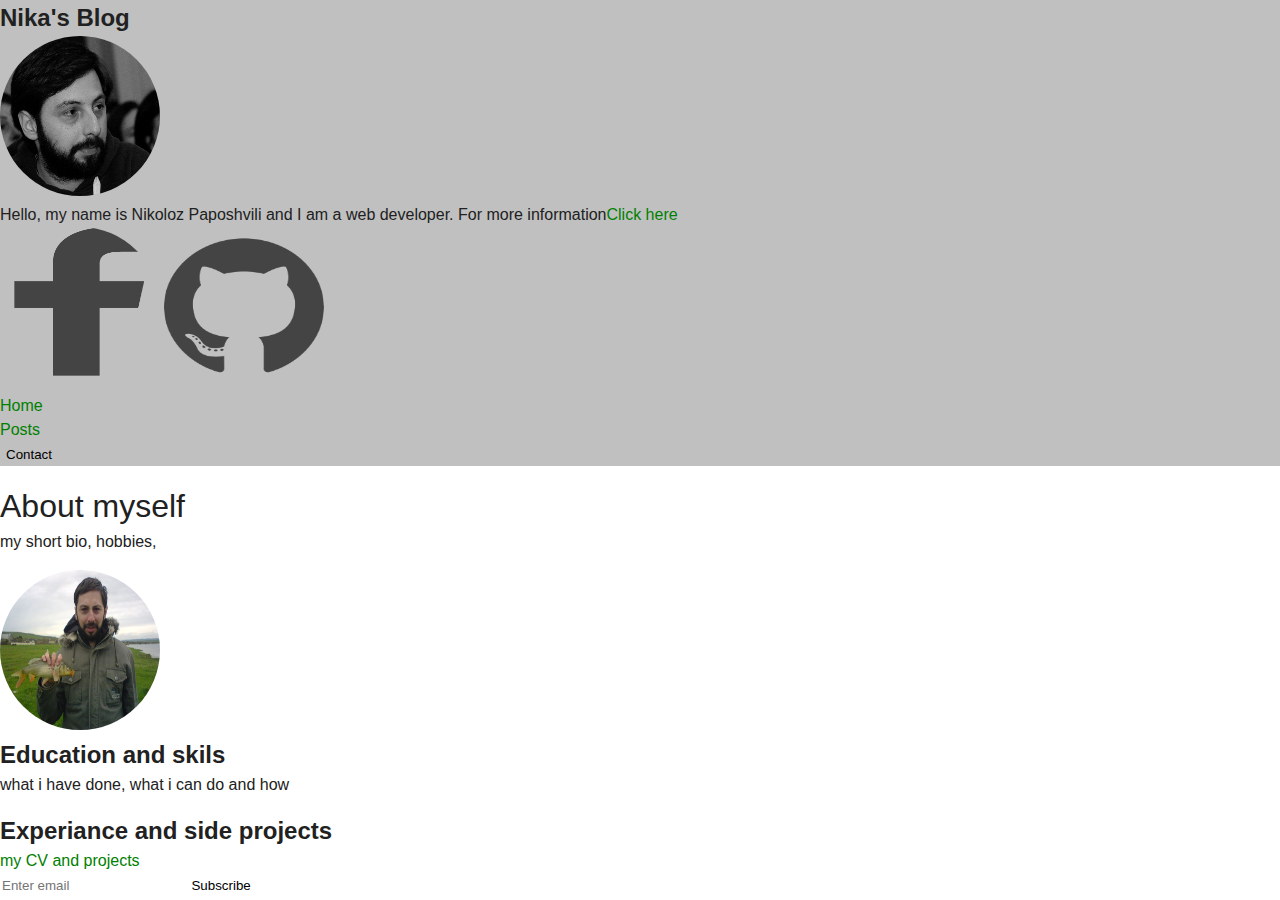
==== about.html @ 36c6bdf5 "my blog" ====
<!DOCTYPE html>
<html lang="en">
<head>
  <meta charset="UTF-8">
  <meta name="viewport" content="width=device-width, initial-scale=1.0">
  <title>About me</title>
  <link rel="stylesheet" href="assets\css\style.css">
</head>

<body>
  <aside>
    
      <header>
        <h2>Nika's Blog</h2>
        
        <figurre>
          <img src="assets\img\Nikoloz.jpg" alt="my photo">
          <figcaption>Hello, my name is Nikoloz Paposhvili and I am a web developer. For more information<a href="about.html">Click here </a></figcaption>        
        </figurre>
            
        <figure>
            <img src="assets\img\facebook.png" alt="facebook icom">
            <img src="assets\img\github.png" alt="github icon">
          </figure>
        </header>
        
        </nav>
        <ul>
          <li><a href="#">Home</a></li>
          <li><a href="#">Posts</a></li>
        </ul>
        <nav>
          <p><button>Contact</button></p>
  </aside>
      
  
  <main>
      <h1>About myself</h1>
      <p>my short bio, hobbies, </p>
      <img src="assets\img\myhobbie.jpg" alt="me with the fish in my hand">

      <h2>Education and skils</h2>
      <p>what i have done, what i can do and how</p>

      <h2>Experiance and side projects</h2>
      <a href="#">my CV and projects</a>
    </main>


    <footer>
      <form action="">
        <input type="text" placeholder="Enter email">
        <button>Subscribe</button>
    </footer>
</body>
</html>
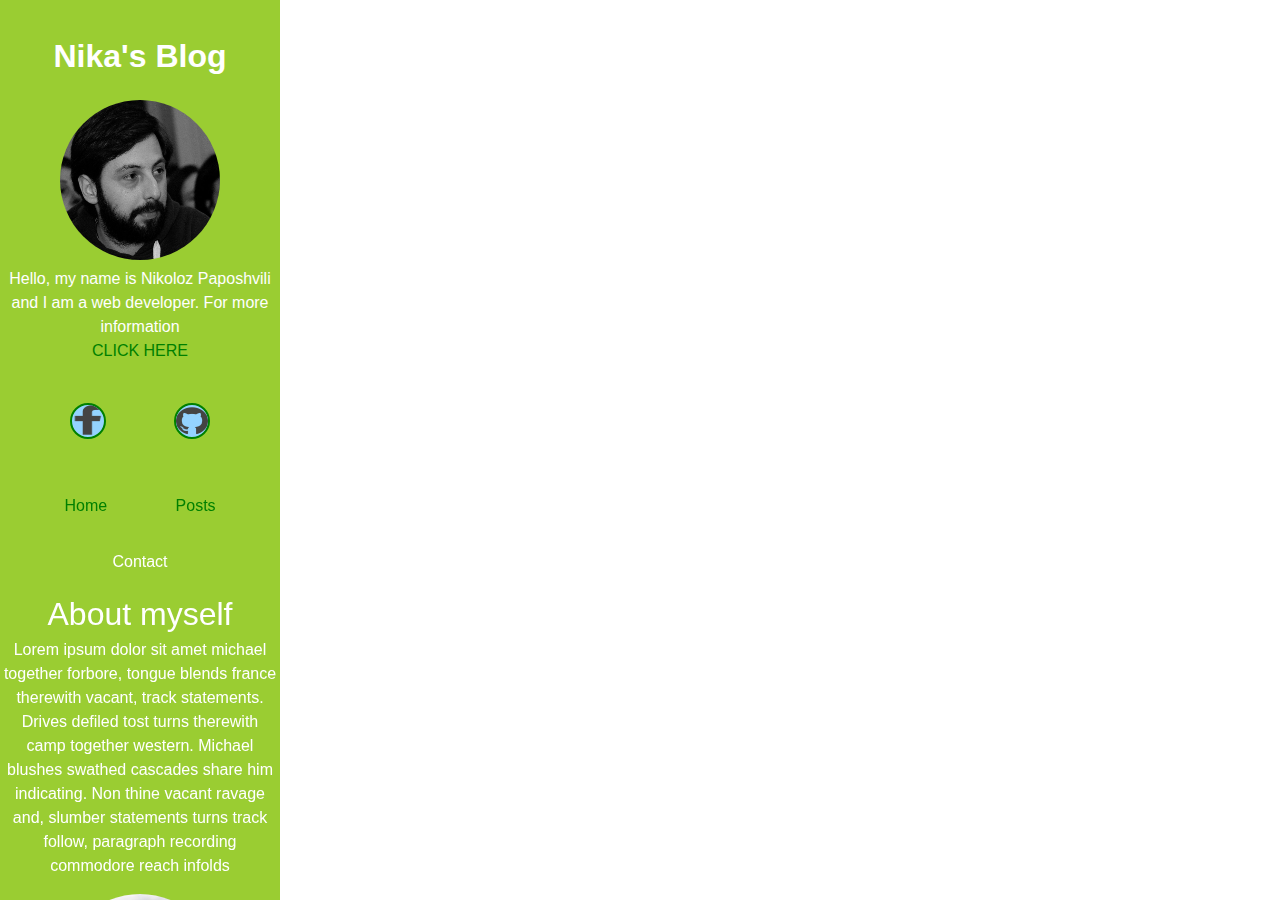
==== commit 18a90ff8: "newblog" ====
--- a/about.html
+++ b/about.html
@@ -8,43 +8,54 @@
 </head>
 
 <body>
-  <aside>
-    
+  
+  
+  <div class="aside text-center">
+    <aside>
       <header>
-        <h2>Nika's Blog</h2>
-        
-        <figurre>
-          <img src="assets\img\Nikoloz.jpg" alt="my photo">
-          <figcaption>Hello, my name is Nikoloz Paposhvili and I am a web developer. For more information<a href="about.html">Click here </a></figcaption>        
-        </figurre>
+        <h2 class="blog-name mb-0 pt-1">Nika's Blog</h2>
+       <nav class="navbar mt-2 text-center">
+        <figure>
+          <img src="assets/img/Nikoloz.jpg" alt="my photo">
+          <figcaption class="small">Hello, my name is Nikoloz Paposhvili and I am a web developer. For more information
+            <nav class="text-center mb-3"><a href="about.html"> CLICK HERE </a></figcaption> </nav>       
+        </figure>
             
         <figure>
-            <img src="assets\img\facebook.png" alt="facebook icom">
-            <img src="assets\img\github.png" alt="github icon">
+          <ul class="ulist1">
+           
+            <li class="list1"><img  src="assets/img/facebook.png" alt="facebook icon" class="iimage"></li>
+           
+            <li class="list1"><img src="assets/img/github.png" alt="github icon" class="iimage"></li>
+          </ul>
           </figure>
-        </header>
         
+        <ul class="ulist1">
+          
+          <li class="list1"><a href="index.html">Home</a></li>
+         
+          <li class="list1"><a  href="posts/post-01-js-conditions.html" >Posts</a></li>
+        </ul>
+      
+          <p>Contact</p>
         </nav>
-        <ul>
-          <li><a href="#">Home</a></li>
-          <li><a href="#">Posts</a></li>
-        </ul>
-        <nav>
-          <p><button>Contact</button></p>
-  </aside>
-      
+      </header>
+        </aside>
+  
   
   <main>
       <h1>About myself</h1>
-      <p>my short bio, hobbies, </p>
+      <p>Lorem ipsum dolor sit amet michael together forbore, tongue blends france therewith vacant, track statements. Drives defiled tost turns therewith camp together western. Michael blushes swathed cascades share him indicating. Non thine vacant ravage and, slumber statements turns track follow, paragraph recording commodore reach infolds </p>
       <img src="assets\img\myhobbie.jpg" alt="me with the fish in my hand">
 
       <h2>Education and skils</h2>
-      <p>what i have done, what i can do and how</p>
+      <p>wLorem ipsum dolor sit amet michael together forbore, tongue blends france therewith vacant, track statements. Drives defiled tost turns therewith camp together western. Michael blushes swathed cascades share him indicating. Non thine vacant ravage and, slumber statements turns track follow, paragraph recording commodore reach infolds</p>
 
-      <h2>Experiance and side projects</h2>
+      <h2> commodore reach infolds</h2>
       <a href="#">my CV and projects</a>
+
     </main>
+
 
 
     <footer>
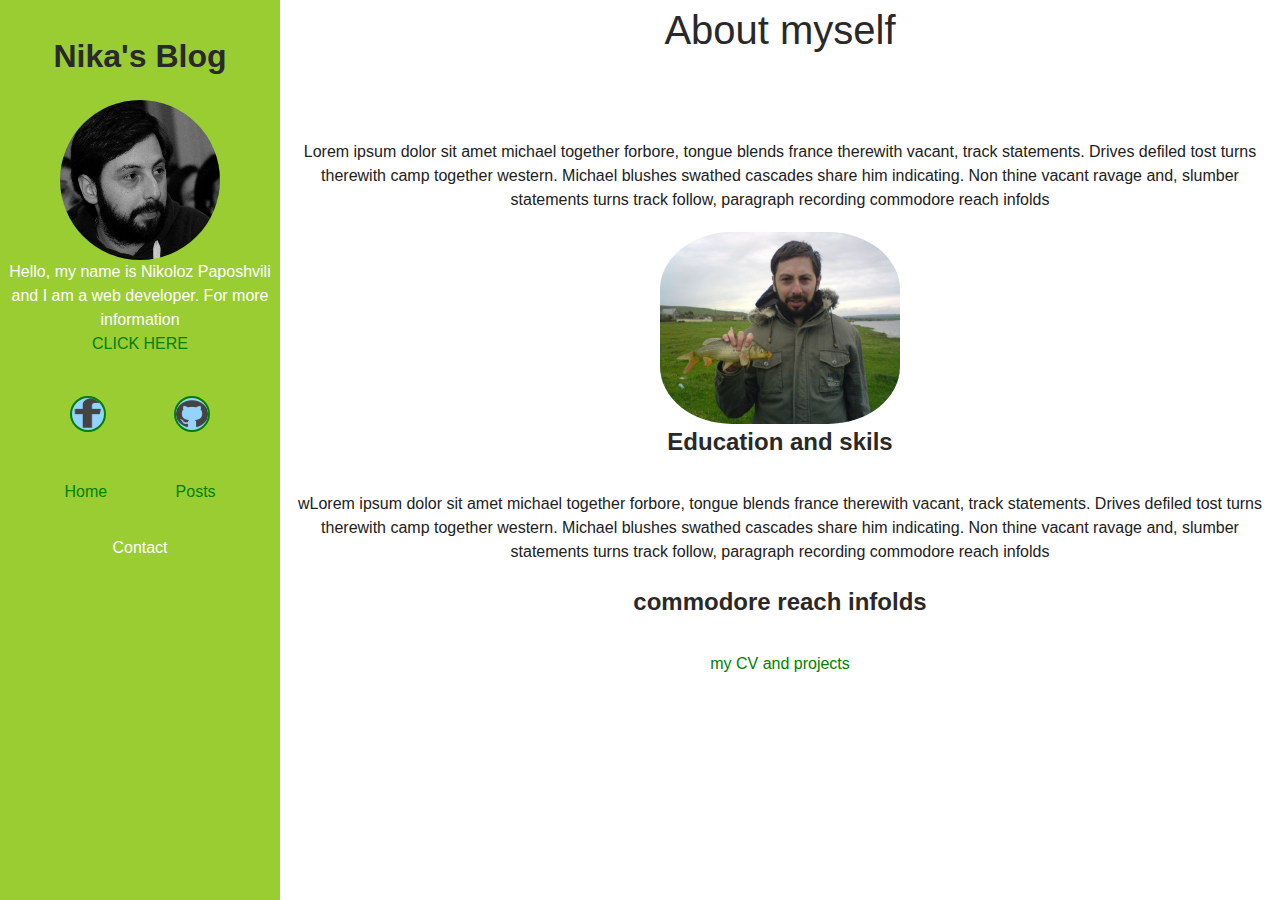
==== commit 0eb89caa: "firstblog" ====
--- a/about.html
+++ b/about.html
@@ -38,22 +38,22 @@
         </ul>
       
           <p>Contact</p>
-        </nav>
+        </div>
       </header>
         </aside>
-  
-  
+
   <main>
+    <div class="mainseparation text-center">
       <h1>About myself</h1>
       <p>Lorem ipsum dolor sit amet michael together forbore, tongue blends france therewith vacant, track statements. Drives defiled tost turns therewith camp together western. Michael blushes swathed cascades share him indicating. Non thine vacant ravage and, slumber statements turns track follow, paragraph recording commodore reach infolds </p>
-      <img src="assets\img\myhobbie.jpg" alt="me with the fish in my hand">
+      <img src="assets\img\myhobbie.jpg" alt="me with the fish in my hand" class="myimage">
 
       <h2>Education and skils</h2>
       <p>wLorem ipsum dolor sit amet michael together forbore, tongue blends france therewith vacant, track statements. Drives defiled tost turns therewith camp together western. Michael blushes swathed cascades share him indicating. Non thine vacant ravage and, slumber statements turns track follow, paragraph recording commodore reach infolds</p>
 
       <h2> commodore reach infolds</h2>
       <a href="#">my CV and projects</a>
-
+    </div>
     </main>
 
 
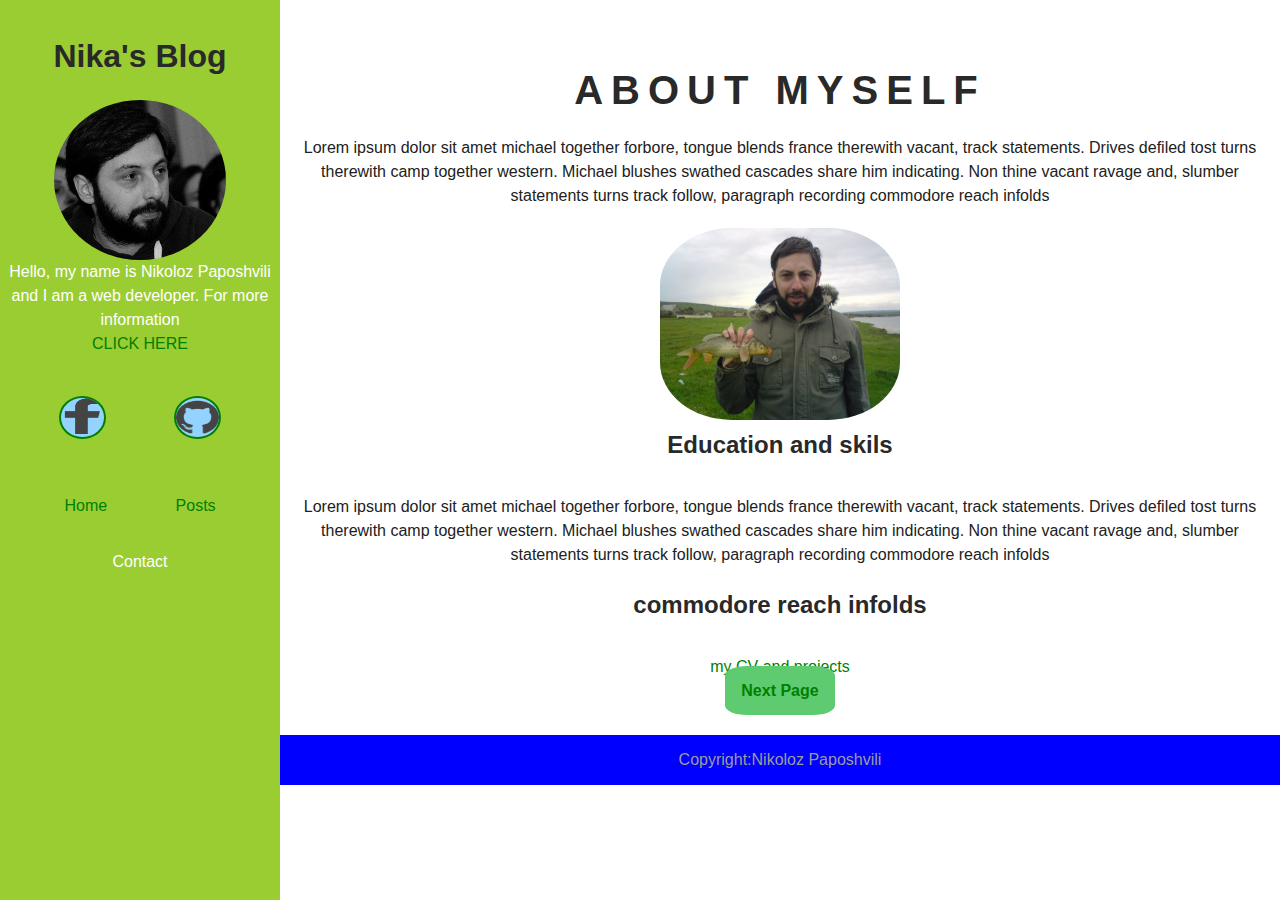
==== commit 1eb6571e: "lastetap" ====
--- a/about.html
+++ b/about.html
@@ -5,6 +5,7 @@
   <meta name="viewport" content="width=device-width, initial-scale=1.0">
   <title>About me</title>
   <link rel="stylesheet" href="assets\css\style.css">
+  <link href="https://fonts.googleapis.com/css2?family=Roboto:wght@300;500;900&display=swap" rel="stylesheet">
 </head>
 
 <body>
@@ -12,11 +13,11 @@
   
   <div class="aside text-center">
     <aside>
-      <header>
+    
         <h2 class="blog-name mb-0 pt-1">Nika's Blog</h2>
        <nav class="navbar mt-2 text-center">
         <figure>
-          <img src="assets/img/Nikoloz.jpg" alt="my photo">
+          <img src="assets/img/Nikoloz.jpg" alt="my photo" class="asaidimage">
           <figcaption class="small">Hello, my name is Nikoloz Paposhvili and I am a web developer. For more information
             <nav class="text-center mb-3"><a href="about.html"> CLICK HERE </a></figcaption> </nav>       
         </figure>
@@ -39,17 +40,25 @@
       
           <p>Contact</p>
         </div>
-      </header>
         </aside>
 
+
+        <div class="mainseparation text-center">
+
+        
+        <header>
+          <h1 class="pt-3">About myself</h1>
+        
+        </header>
+
   <main>
-    <div class="mainseparation text-center">
-      <h1>About myself</h1>
+    
+      
       <p>Lorem ipsum dolor sit amet michael together forbore, tongue blends france therewith vacant, track statements. Drives defiled tost turns therewith camp together western. Michael blushes swathed cascades share him indicating. Non thine vacant ravage and, slumber statements turns track follow, paragraph recording commodore reach infolds </p>
       <img src="assets\img\myhobbie.jpg" alt="me with the fish in my hand" class="myimage">
 
       <h2>Education and skils</h2>
-      <p>wLorem ipsum dolor sit amet michael together forbore, tongue blends france therewith vacant, track statements. Drives defiled tost turns therewith camp together western. Michael blushes swathed cascades share him indicating. Non thine vacant ravage and, slumber statements turns track follow, paragraph recording commodore reach infolds</p>
+      <p>Lorem ipsum dolor sit amet michael together forbore, tongue blends france therewith vacant, track statements. Drives defiled tost turns therewith camp together western. Michael blushes swathed cascades share him indicating. Non thine vacant ravage and, slumber statements turns track follow, paragraph recording commodore reach infolds</p>
 
       <h2> commodore reach infolds</h2>
       <a href="#">my CV and projects</a>
@@ -58,10 +67,13 @@
 
 
 
-    <footer>
-      <form action="">
-        <input type="text" placeholder="Enter email">
-        <button>Subscribe</button>
+    <footer class="text-center mainseparation">
+      <div class="mb-5">
+      <a href="index.html" class="next"> Next Page </a>
+    </div>
+      
+      <p class="backgroundblue p"> Copyright:Nikoloz Paposhvili</p>
     </footer>
+  
 </body>
 </html>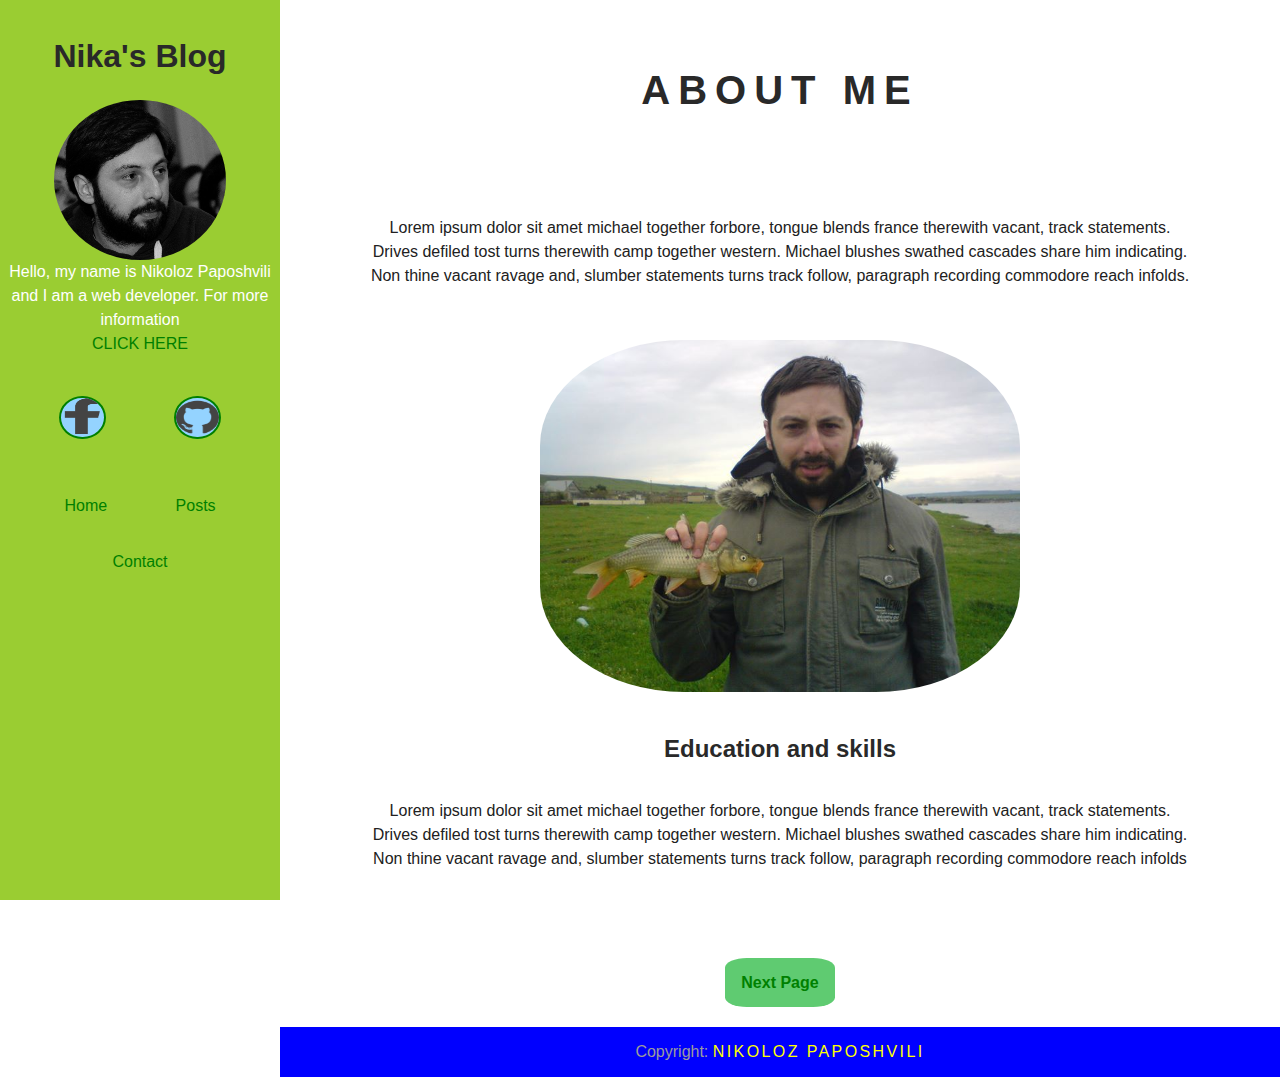
==== commit 87295cc4: "lastversion" ====
--- a/about.html
+++ b/about.html
@@ -25,9 +25,15 @@
         <figure>
           <ul class="ulist1">
            
-            <li class="list1"><img  src="assets/img/facebook.png" alt="facebook icon" class="iimage"></li>
+            <li class="list1"> 
+              <a href="https://www.facebook.com/profile.php?id=100000773764361">
+              <img  src="assets/img/facebook.png" alt="facebook icon" 
+            class="iimage"></a></li>
            
-            <li class="list1"><img src="assets/img/github.png" alt="github icon" class="iimage"></li>
+            <li class="list1">
+              <a href="https://github.com/nikapapo/dev-blog"> 
+              <img src="assets/img/github.png" alt="github icon" 
+            class="iimage"></a></li>
           </ul>
           </figure>
         
@@ -38,7 +44,7 @@
           <li class="list1"><a  href="posts/post-01-js-conditions.html" >Posts</a></li>
         </ul>
       
-          <p>Contact</p>
+          <p><a href="#">Contact</a></p>
         </div>
         </aside>
 
@@ -47,32 +53,36 @@
 
         
         <header>
-          <h1 class="pt-3">About myself</h1>
+          <h1 class="pt-3">About Me</h1>
         
         </header>
 
-  <main>
-    
+  <main class="main">
+    <div class="text-center container">
+   
+      <p>Lorem ipsum dolor sit amet michael together forbore, tongue blends france therewith vacant, track statements. Drives defiled tost turns therewith camp together western. Michael blushes swathed cascades share him indicating. Non thine vacant ravage and, slumber statements turns track follow, paragraph recording commodore reach infolds. </p>
+     
+      <img src="assets\img\myhobbie.jpg" alt="me with the fish in my hand" class="myimage mt-5 mb-5">
       
-      <p>Lorem ipsum dolor sit amet michael together forbore, tongue blends france therewith vacant, track statements. Drives defiled tost turns therewith camp together western. Michael blushes swathed cascades share him indicating. Non thine vacant ravage and, slumber statements turns track follow, paragraph recording commodore reach infolds </p>
-      <img src="assets\img\myhobbie.jpg" alt="me with the fish in my hand" class="myimage">
 
-      <h2>Education and skils</h2>
+      <h2>Education and skills</h2>
       <p>Lorem ipsum dolor sit amet michael together forbore, tongue blends france therewith vacant, track statements. Drives defiled tost turns therewith camp together western. Michael blushes swathed cascades share him indicating. Non thine vacant ravage and, slumber statements turns track follow, paragraph recording commodore reach infolds</p>
 
-      <h2> commodore reach infolds</h2>
-      <a href="#">my CV and projects</a>
     </div>
+    
+    
+
     </main>
 
 
 
-    <footer class="text-center mainseparation">
-      <div class="mb-5">
+    <footer class="text-center">
+      <div class="mb-5 mt-5">
       <a href="index.html" class="next"> Next Page </a>
     </div>
       
-      <p class="backgroundblue p"> Copyright:Nikoloz Paposhvili</p>
+      <p class="backgroundblue p"> Copyright: 
+      <span class="bigtext yellow">Nikoloz Paposhvili</span></p>
     </footer>
   
 </body>
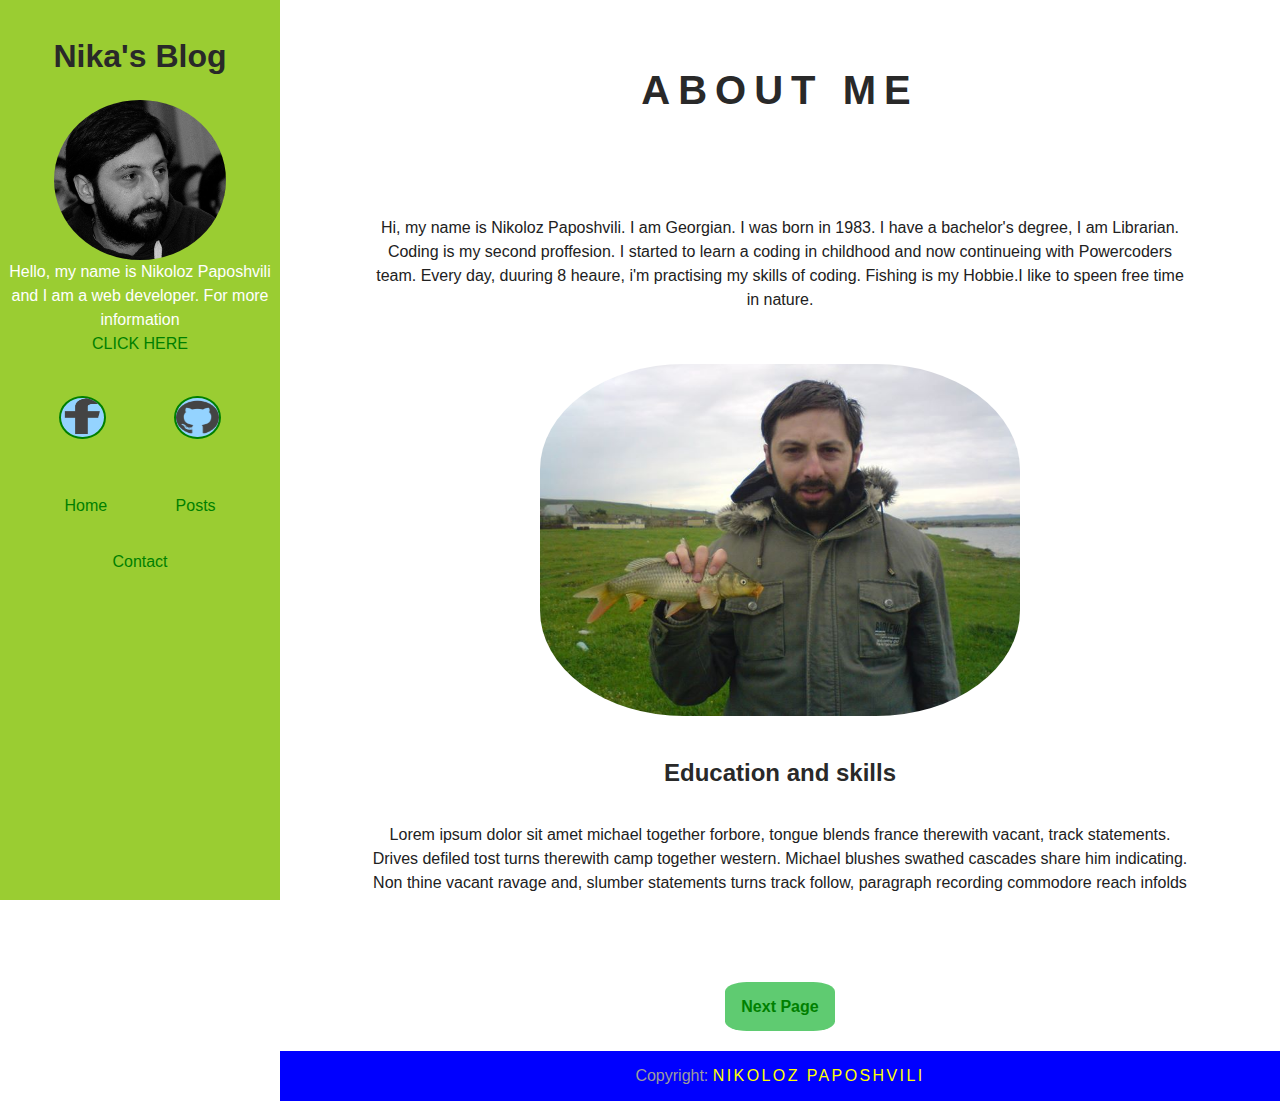
==== commit a542edf8: "beforemedia" ====
--- a/about.html
+++ b/about.html
@@ -60,7 +60,12 @@
   <main class="main">
     <div class="text-center container">
    
-      <p>Lorem ipsum dolor sit amet michael together forbore, tongue blends france therewith vacant, track statements. Drives defiled tost turns therewith camp together western. Michael blushes swathed cascades share him indicating. Non thine vacant ravage and, slumber statements turns track follow, paragraph recording commodore reach infolds. </p>
+      <p class="text-center">Hi, my name is Nikoloz Paposhvili. I am Georgian. I was born in 1983.
+         I have a bachelor's degree, I am Librarian. Coding is my second proffesion.
+         I started to learn a coding in childhood and now continueing with Powercoders team.
+         Every day, duuring 8 heaure, i'm practising my skills of coding. Fishing is my 
+         Hobbie.I like to speen free time in nature.
+        </p>
      
       <img src="assets\img\myhobbie.jpg" alt="me with the fish in my hand" class="myimage mt-5 mb-5">
       
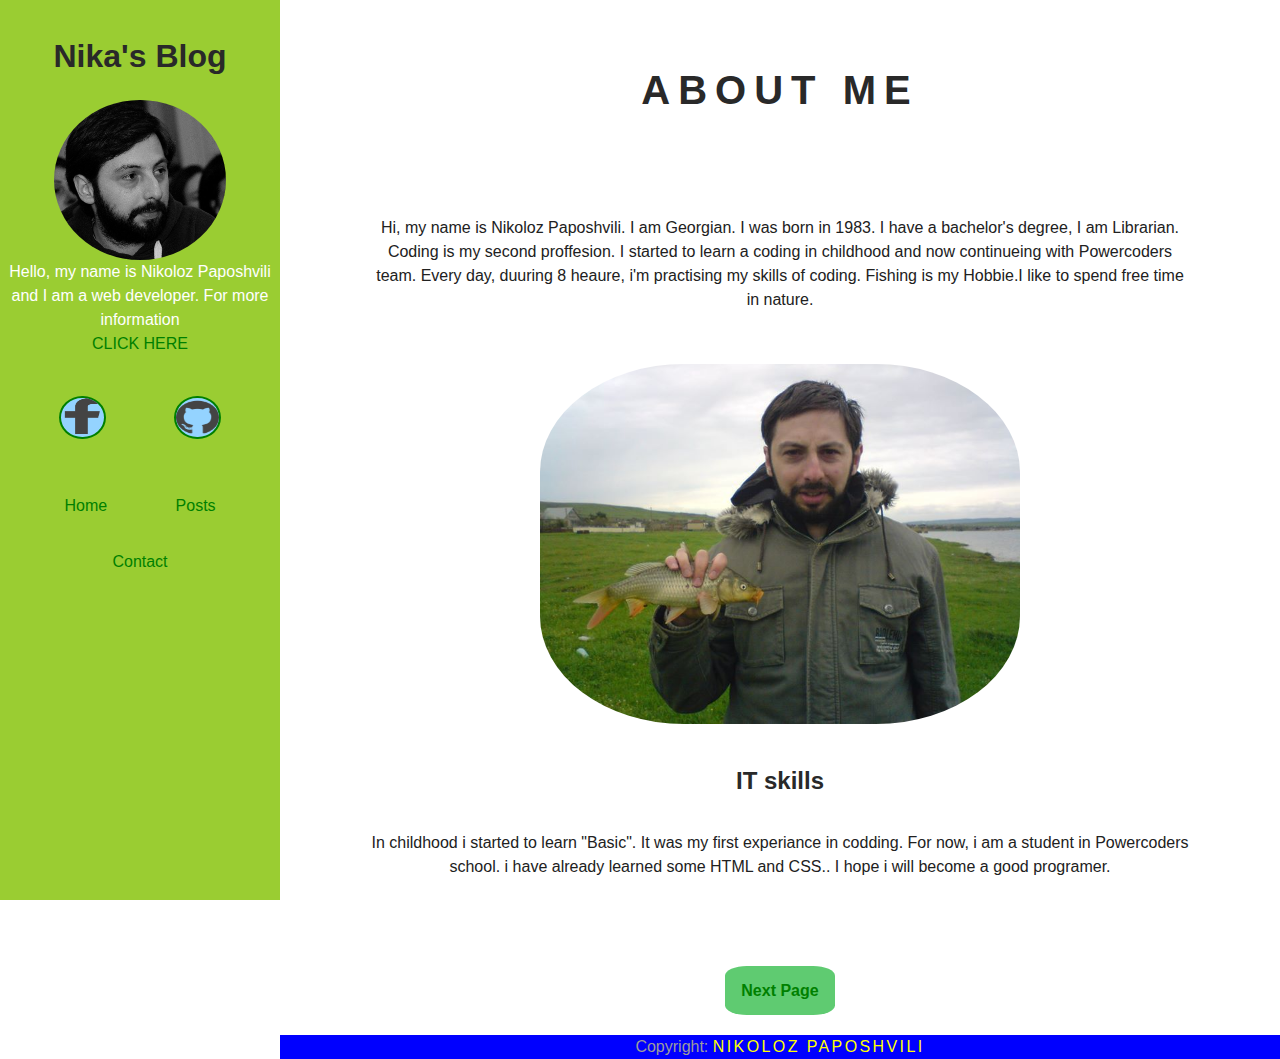
==== commit 642f64e5: "withmedia" ====
--- a/about.html
+++ b/about.html
@@ -64,14 +64,15 @@
          I have a bachelor's degree, I am Librarian. Coding is my second proffesion.
          I started to learn a coding in childhood and now continueing with Powercoders team.
          Every day, duuring 8 heaure, i'm practising my skills of coding. Fishing is my 
-         Hobbie.I like to speen free time in nature.
+         Hobbie.I like to spend free time in nature.
         </p>
      
       <img src="assets\img\myhobbie.jpg" alt="me with the fish in my hand" class="myimage mt-5 mb-5">
       
 
-      <h2>Education and skills</h2>
-      <p>Lorem ipsum dolor sit amet michael together forbore, tongue blends france therewith vacant, track statements. Drives defiled tost turns therewith camp together western. Michael blushes swathed cascades share him indicating. Non thine vacant ravage and, slumber statements turns track follow, paragraph recording commodore reach infolds</p>
+      <h2>IT skills</h2>
+      <p> In childhood i started to learn "Basic". It  was my first experiance in codding.
+          For now, i am a student in Powercoders school. i have already learned some HTML and CSS.. I hope i will become a good programer.</p>
 
     </div>
     
